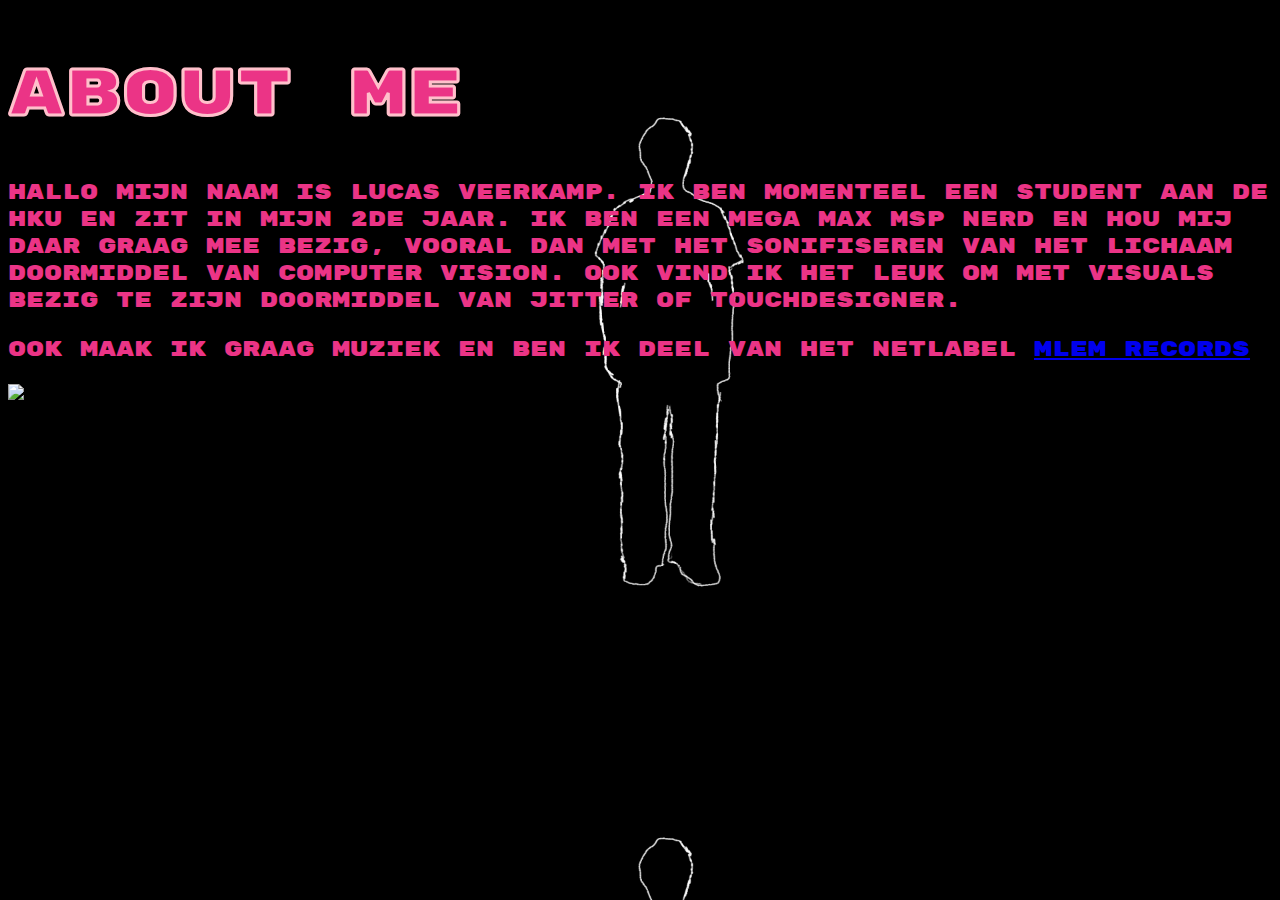
==== AboutMe.html @ 8a299807 "aboutme added" ====
<!DOCTYPE html>
<html lang="nl">

<head>
    <meta charset="utf-8" />
    <meta name="viewport" content="width=device-width, initial-scale=1.0" />
    <title>Lucas Veerkamp Homepage</title>
    <meta name="description" content="Official homepage of Lucas Veerkamp">

    <link href="style.css" rel="stylesheet" />
</head>

<body>
    <main>
        <div>
            <h1 class="textLOL">about me</h1>
            <p class="AboutMeP">Hallo mijn naam is Lucas Veerkamp. Ik ben momenteel een Student aan de HKU en zit in
                mijn 2de jaar. Ik ben een mega MAX MSP nerd en hou mij daar graag mee bezig, vooral dan met het
                sonifiseren van het lichaam doormiddel van computer vision. Ook vind ik het leuk om met Visuals bezig te zijn doormiddel van Jitter of Touchdesigner. </p>

            <p class="AboutMeP">
                Ook maak ik graag muziek en ben ik deel van
                het Netlabel <a target="_blank" href="https://mlemrecords.com/about">Mlem Records</a> </p>
        </div>
        <div>
            <img src="../images/IKfoto.JPG" alt="Dat ben ik">
        </div>

    </main>
</body>

</html>
---- style.css ----
@import url('https://fonts.googleapis.com/css2?family=Bebas+Neue&family=Contrail+One&family=Permanent+Marker&family=Playwrite+GB+S+Guides:ital@0;1&family=Reenie+Beanie&family=Rubik+Mono+One&family=Rubik+Vinyl&family=Silkscreen:wght@400;700&display=swap');

body {
  background: url(../images/idle-animation.gif);
  background-size: cover;
  background-color: black;
  background-repeat: repeat-y;
  display: flex;
  flex-direction: column;
  align-items: center;
  overflow-x: hidden;
}

body::before {
  content: "";
  position: absolute;
  top: 0;
  left: 0;
  width: 100%;
  height: 100%;
  opacity: 0.2;
  pointer-events: none;
  z-index: 1;
}


/* Importing Google Fonts */


/* Ensure the container centers its children */
.container {
  display: flex;
  flex-direction: column;
  align-items: center;
  justify-content: center;
  min-height: 40vh;
  width: 90%;
  padding: 10px;
}

.containerPortfolio {
  display: flex;
  flex-direction: column;
  align-items: center;
  justify-content: center;
  height: auto;
  width: 100vw;
  padding: 0;
  margin: 0;
}


.change-text {
  font-size: 40pt;
  color: #eb3486;
  display: flex;
  gap: 5px;
  /* Adjust gap between letters */
  flex-wrap: wrap;
  text-align: center;
}

.change-text span {
  animation-name: fontChange;
  animation-duration: 6s;
  animation-iteration-count: infinite;
  animation-timing-function: ease-in-out;
  display: inline-block;
}

.change-text span:nth-child(1) {
  animation-delay: 0s;
}

.change-text span:nth-child(2) {
  animation-delay: 0.6s;
}

.change-text span:nth-child(3) {
  animation-delay: 1.2s;
}

.change-text span:nth-child(4) {
  animation-delay: 1.8s;
}

.change-text span:nth-child(5) {
  animation-delay: 2.2s;
}

.change-text span:nth-child(6) {
  animation-delay: 2.8s;
}

.change-text span:nth-child(7) {
  animation-delay: 3.2s;
}

.change-text span:nth-child(8) {
  animation-delay: 3.8s;
}

.change-text span:nth-child(9) {
  animation-delay: 4.2s;
}

.change-text span:nth-child(10) {
  animation-delay: 4.8s;
}

.change-text span:nth-child(11) {
  animation-delay: 5.2s;
}

.change-text span:nth-child(12) {
  animation-delay: 5.8s;
}

.change-text span:nth-child(13) {
  animation-delay: 6.2s;
}

.change-text span:nth-child(14) {
  animation-delay: 6.8s;
}

@keyframes fontChange {
  0% {
    font-family: 'Bebas Neue', sans-serif;
  }

  16% {
    font-family: 'Contrail One', cursive;
  }

  32% {
    font-family: 'Permanent Marker', cursive;
  }

  48% {
    font-family: 'Playwrite GB S Guides', serif;
  }

  64% {
    font-family: 'Reenie Beanie', cursive;
  }

  80% {
    font-family: 'Rubik Mono One', sans-serif;
  }

  100% {
    font-family: 'Silkscreen', monospace;
  }
}


/* Styling for the Portfolio Box */
.portfolio-box {
  margin-top: 0px;
  /* Space between name and button */
  padding: 10px 20px;
  background-color: #eb3486;
  text-align: center;
  border-radius: 10px;
  display: inline-block;
  text-transform: uppercase;
  transition: font-weight 0.2s ease-in-out;
}

/* Styling the text inside the button */
.portfolio-box a {
  font-size: 30px;
  font-family: 'Bebas Neue', sans-serif;
  color: black;
  text-decoration: none;
  font-weight: normal;
}

/* Bold effect on hover */
.portfolio-box:hover a {
  font-weight: bold;
  color: white;
}



.AVC {
  font-size: 50pt;
  font-family: 'Bebas Neue', sans-serif;
  display: flex;
  flex-direction: column;
  gap: 10px;
  align-items: flex-start;
  /* Ensures children are aligned to the left */
}

.BasicText {
  font-size: min(2.5vw, 14pt);
  font-family: 'Rubik Mono One', sans-serif;
  text-align: center;
}

.video {
  display: flex;
  justify-content: center;
  align-items: center;
  padding: 10px;
  width: 100%;
  max-width: 560px;
}

.projectenBox_Container {
  display: flex;
  justify-content: space-between;
  align-items: flex-start;
  margin-bottom: 0%;
}

.projectenBox {
  display: flex;
  flex-wrap: wrap;
  width: 90%;
  max-width: 1000px;
  border: 10px solid palevioletred;
  border-radius: 7%;
  padding: 15px;
  margin: 20px auto;
  justify-content: center;

}



.textLOL {
  font-size: min(7vw, 50pt);
  font-family: 'Rubik Mono One', sans-serif;
  gap: 10px;
  color: #eb3486;
  -webkit-text-stroke: pink;
  -webkit-text-stroke-width: 1px;
}

.AboutMeP{
  font-size: min(3vw, 16pt);
  font-family: 'Rubik Mono One', sans-serif;
  gap: 10px;
  color: #eb3486;
}

/* Responsive Design */
@media (max-width: 768px) {
  .container {
    width: 95%;
  }

  .change-text {
    font-size: min(6vw, 30pt);
  }

  .portfolio-box a {
    font-size: min(6vw, 28px);
  }

  .BasicText {
    font-size: min(3vw, 14pt);
  }

  .textLOL {
    font-size: min(6vw, 40pt);
  }

  .AboutMeP {
    font-size: min(3vw, 14pt);
  }

  .projectenBox {
    flex-direction: column;
    width: 95%;
    padding: 10px;
    border-width: 5px;
    align-items: center;
    text-align: center;
  }
}
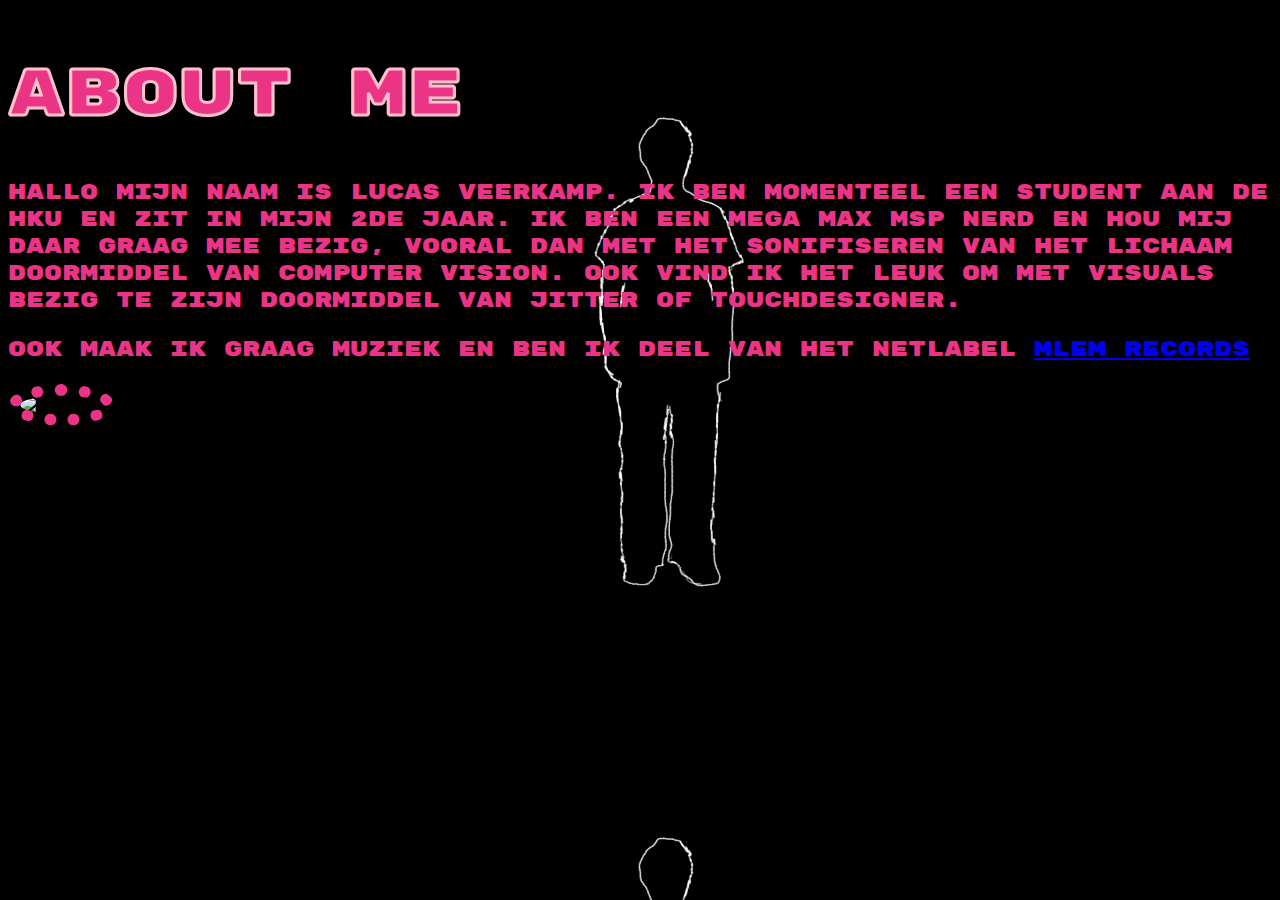
==== commit 7d111260: "Changes made to css for mobile compatibilty" ====
--- a/AboutMe.html
+++ b/AboutMe.html
@@ -16,15 +16,16 @@
             <h1 class="textLOL">about me</h1>
             <p class="AboutMeP">Hallo mijn naam is Lucas Veerkamp. Ik ben momenteel een Student aan de HKU en zit in
                 mijn 2de jaar. Ik ben een mega MAX MSP nerd en hou mij daar graag mee bezig, vooral dan met het
-                sonifiseren van het lichaam doormiddel van computer vision. Ook vind ik het leuk om met Visuals bezig te zijn doormiddel van Jitter of Touchdesigner. </p>
+                sonifiseren van het lichaam doormiddel van computer vision. Ook vind ik het leuk om met Visuals bezig te
+                zijn doormiddel van Jitter of Touchdesigner. </p>
 
             <p class="AboutMeP">
                 Ook maak ik graag muziek en ben ik deel van
                 het Netlabel <a target="_blank" href="https://mlemrecords.com/about">Mlem Records</a> </p>
         </div>
-        <div>
-            <img src="../images/IKfoto.JPG" alt="Dat ben ik">
-        </div>
+
+        <img src="images/IKfoto.JPG" alt="Dat ben ik" class="AboutMeFoto">
+
 
     </main>
 </body>
--- a/style.css
+++ b/style.css
@@ -230,8 +230,6 @@
 
 }
 
-
-
 .textLOL {
   font-size: min(7vw, 50pt);
   font-family: 'Rubik Mono One', sans-serif;
@@ -248,6 +246,15 @@
   color: #eb3486;
 }
 
+.AboutMeFoto{
+  size-adjust: 10px;
+  max-width: 30vw;
+  border-color: #eb3486;
+  border-radius: 50%;
+  border-style: dotted;
+  border-width: 1vw;
+}
+
 /* Responsive Design */
 @media (max-width: 768px) {
   .container {
